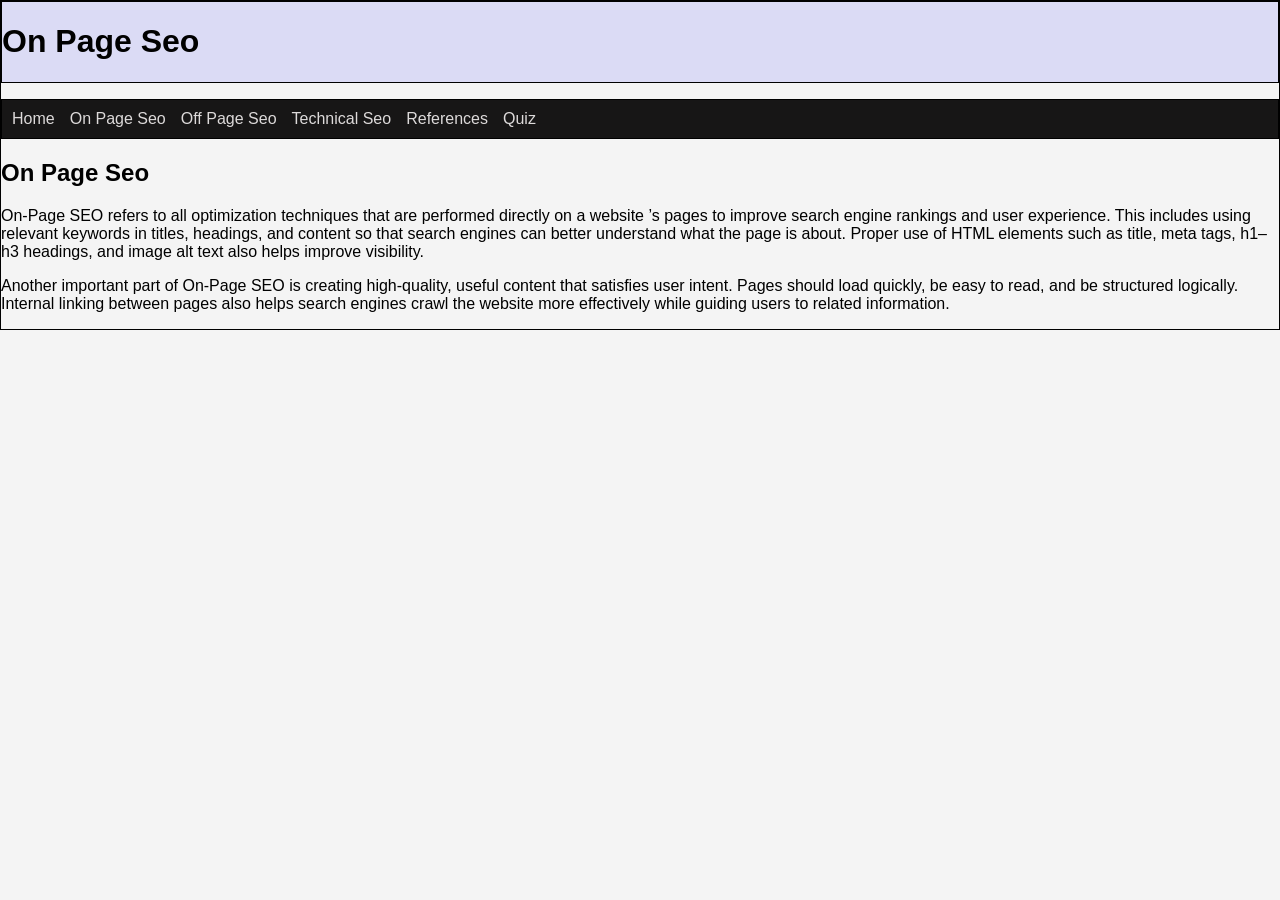
==== page1.html @ 46f3a565 "Add files via upload" ====
<!DOCTYPE html>
<html lang="en">
<head>
    <meta charset="UTF-8">
    <meta name="viewport" content="width=device-width, initial-scale=1.0">
    <title>On Page Seo</title>
    <link rel="stylesheet" href="project-css.css">
</head>
<body>

   
        <header>
            <h1>On Page Seo</h1>
        </header>

        <nav>
            <ul>
                <li><a href="index.html">Home</a></li>
    <li><a href="page1.html">On Page Seo</a></li>
    <li><a href="page2.html">Off Page Seo</a></li>
    <li><a href="page3.html"> Technical Seo</a></li>
    <li><a href="refrences.html">References</a></li>
    <li><a href="quiz.html">Quiz</a></li>
            </ul>
        </nav>
        <h2> On Page Seo</h2>
        <p>On-Page SEO refers to all optimization techniques that are performed directly on a website
            ’s pages to improve search engine rankings and user experience.
             This includes using relevant keywords in titles, headings, and content so that search engines can better understand what the page is about. Proper use of HTML elements such as 
            title, meta tags, h1–h3
                 headings, and image alt text also helps improve visibility. </p>
<p>Another important part of On-Page SEO is creating high-quality, useful content that satisfies user intent. Pages should load quickly, be easy to read, and be structured logically. Internal linking between pages also helps search engines crawl the website more effectively while guiding users to related information.</p>
    </body>
---- project-css.css ----
header {
  background-color: rgb(219, 219, 245);
  border: 1px solid;
  
}
/* Element selector */
body {
  font-family: Arial;
  margin: 0px;
  background-color: #f4f4f4;
  border: 1px solid;
  
}

/* ID selector */
#main-title {
  color: darkblue;
}

/* Navigation */
nav ul {
  display: flex;
  list-style: none;
  background-color: rgb(23, 22, 22);
  border: 1px solid;
  padding: 10px;
}

nav ul li {
  margin-right: 15px;
}

nav ul li a {
  color: rgb(221, 218, 218);
  text-decoration: none;
}

/* Hover effect */
nav ul li a:hover {
  color: lightcyan;
}
.section-list
{
  background-color: #F5F9FE;
}
/* Section styling */
section {
  margin: 20px;
  padding: 15px;
  border: 1px solid #ccc;
  background-color: white;
 
}

section h2 {
  border: 1px solid #c1c7d0;  
    background-color: #CFDDEF;
    padding: 10px;
    margin: 10px 0;
    border-radius: 5px;
    overflow: hidden;
}

section h3{
   border: 1px solid #c1c7d0;  
    background-color: #D3F0E0;   
    padding: 10px;
    margin: 10px 0;
    border-radius: 5px;
    overflow: hidden;
    
}
.section-table{
  background-color: #F4FCF8;
  
}
.row {
  display: flex;
  margin: 20px;
  gap: 20px;
}
.row section
{
  flex: 1;
}
/* Footer */
footer {
  text-align: center;
  padding: 10px;
  background-color: black;
  color: white;
  
}
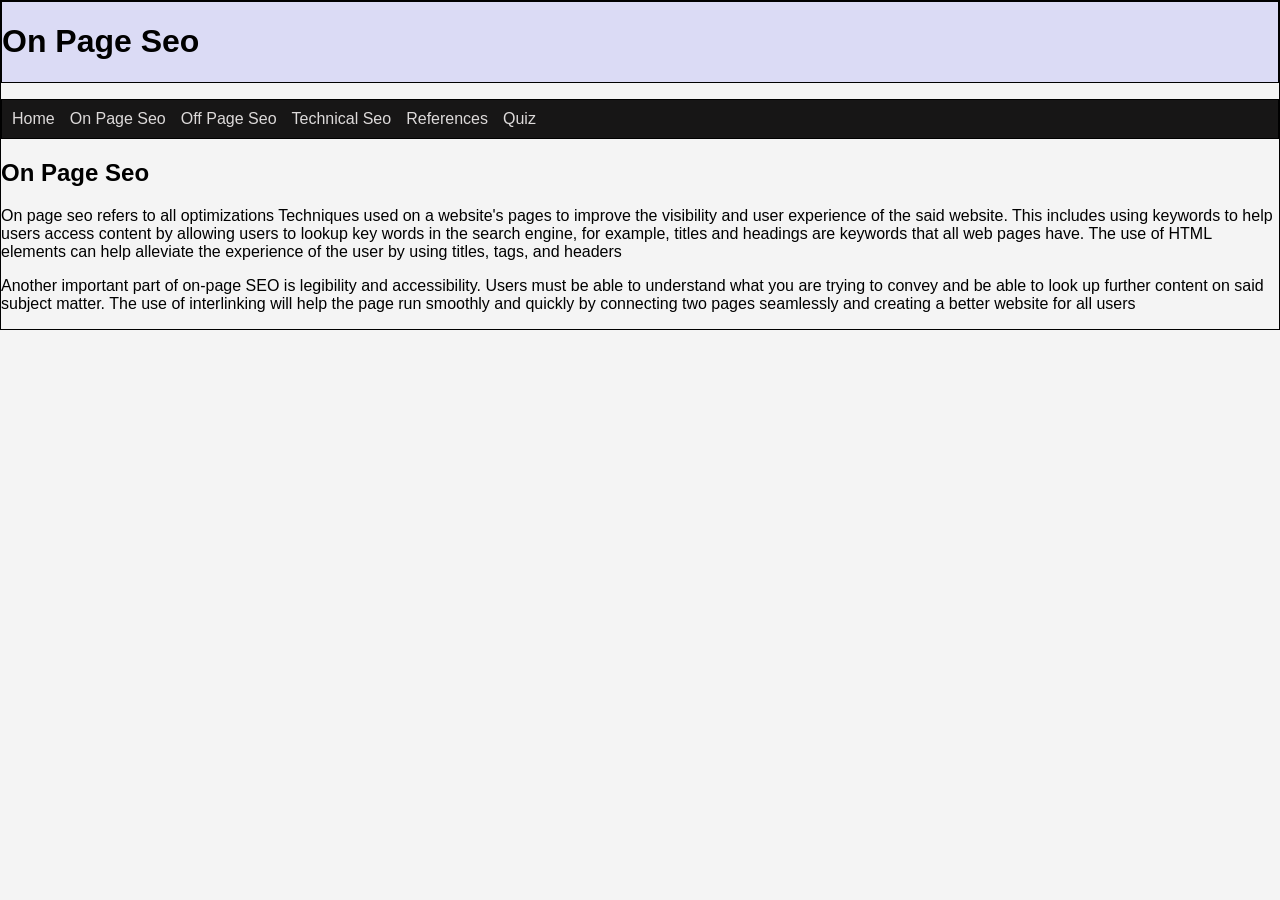
==== commit 5b3b7abd: "Update page1.html" ====
--- a/page1.html
+++ b/page1.html
@@ -24,10 +24,6 @@
             </ul>
         </nav>
         <h2> On Page Seo</h2>
-        <p>On-Page SEO refers to all optimization techniques that are performed directly on a website
-            ’s pages to improve search engine rankings and user experience.
-             This includes using relevant keywords in titles, headings, and content so that search engines can better understand what the page is about. Proper use of HTML elements such as 
-            title, meta tags, h1–h3
-                 headings, and image alt text also helps improve visibility. </p>
-<p>Another important part of On-Page SEO is creating high-quality, useful content that satisfies user intent. Pages should load quickly, be easy to read, and be structured logically. Internal linking between pages also helps search engines crawl the website more effectively while guiding users to related information.</p>
-    </body>+         <p>On page seo refers to all optimizations Techniques used on a website's pages to improve the visibility and user experience of the said website. This includes using keywords to help users access content by allowing users to lookup key words in the search engine, for example, titles and headings are keywords that all web pages have. The use of HTML elements can help alleviate the experience of the user by using titles, tags, and headers </p>
+<p>Another important part of on-page SEO is legibility and accessibility. Users must be able to understand what you are trying to convey and be able to look up further content on said subject matter. The use of interlinking will help the page run smoothly and quickly by connecting two pages seamlessly and creating a better website for all users </p>
+</body>
